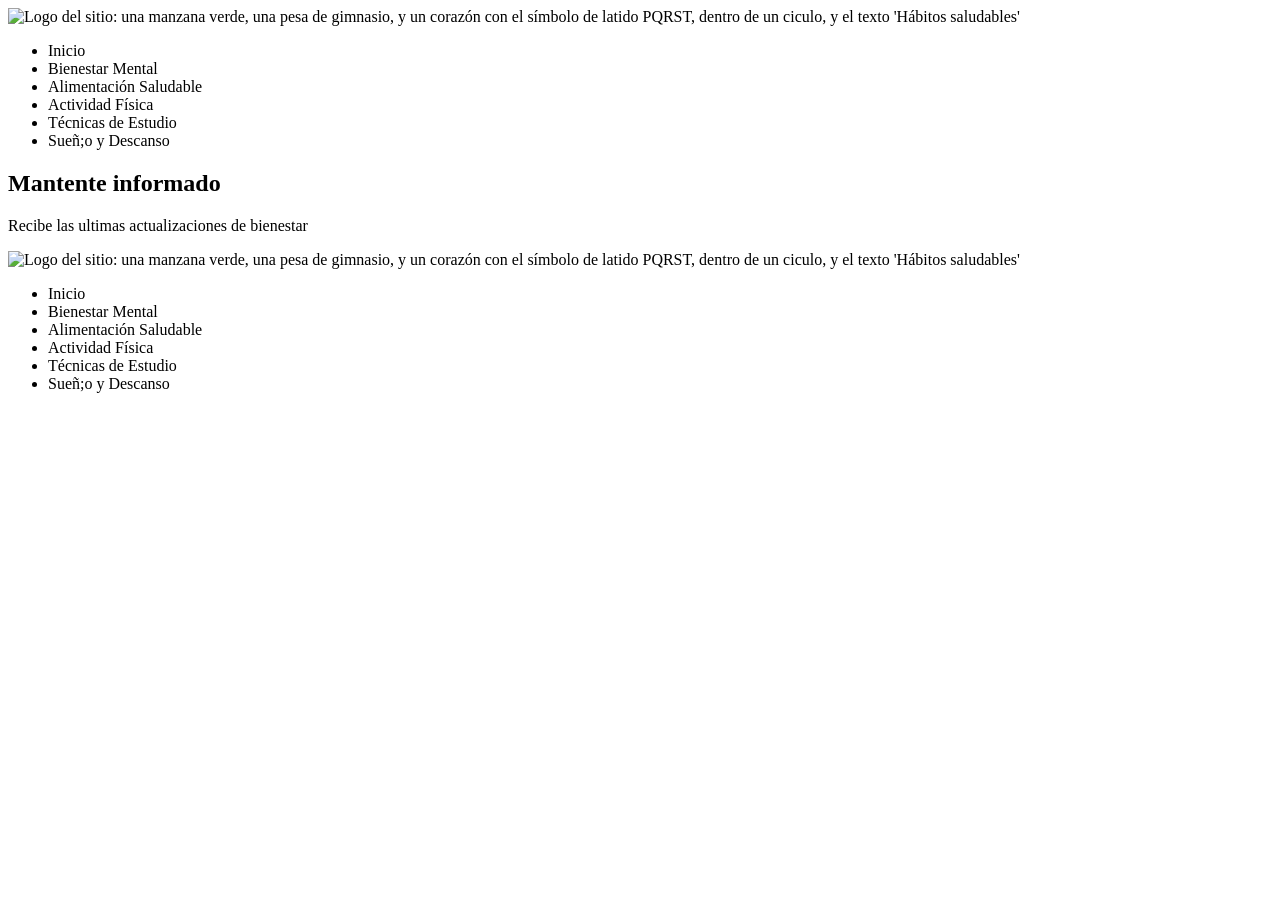
==== html/descanso.html @ 5e58e64c "Plantilla html inicial" ====
<!DOCTYPE html>
<html lang="es">
<head>
    <meta charset="UTF-8">
    <meta name="viewport" content="width=device-width, initial-scale=1.0">
    <title>Document</title>
</head>
<body>
    <header>
        <nav>
            <div id="logo-nav">
                <img src="img/logo.png" 
                    alt="Logo del sitio: una manzana verde, una pesa de gimnasio, y un coraz&oacute;n con el s&iacute;mbolo de latido PQRST, dentro de un ciculo, y el texto 'H&aacute;bitos saludables'"
                />
            </div>

            <ul>
                <li>Inicio</li>
                <li>Bienestar Mental</li>
                <li>Alimentaci&oacute;n Saludable</li>
                <li>Actividad F&iacute;sica</li>
                <li>T&eacute;cnicas de Estudio</li>
                <li id="active">Sue&ntilde;;o y Descanso</li>
            </ul>
        </nav>
    </header>

    <main>
        
    </main>

    <footer>
        <div>
            <h2>
                Mantente informado
            </h2>
            <p>Recibe las ultimas actualizaciones de bienestar</p>
        </div>
        <div>
            <div>
                <img src="img/logo.png" 
                    alt="Logo del sitio: una manzana verde, una pesa de gimnasio, y un coraz&oacute;n con el s&iacute;mbolo de latido PQRST, dentro de un ciculo, y el texto 'H&aacute;bitos saludables'"
                />
            </div>
            
            <ul>
                <li>Inicio</li>
                <li>Bienestar Mental</li>
                <li>Alimentaci&oacute;n Saludable</li>
                <li>Actividad F&iacute;sica</li>
                <li>T&eacute;cnicas de Estudio</li>
                <li>Sue&ntilde;;o y Descanso</li>
            </ul>
        </div>
    </footer>
</body>
</html>
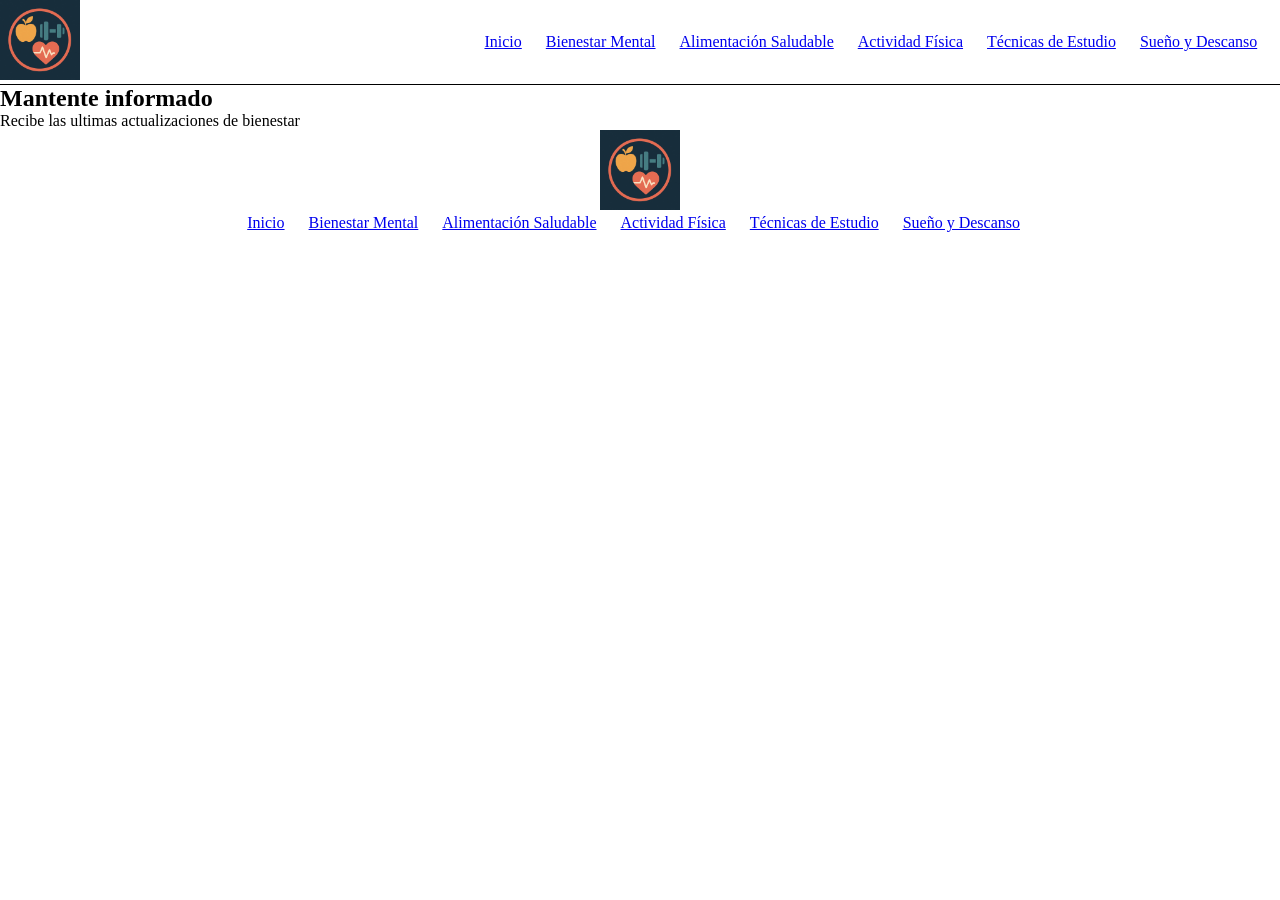
==== commit 76fbd3b7: "Avance en la plantilla" ====
--- a/html/descanso.html
+++ b/html/descanso.html
@@ -3,25 +3,28 @@
 <head>
     <meta charset="UTF-8">
     <meta name="viewport" content="width=device-width, initial-scale=1.0">
-    <title>Document</title>
+    <title>Sueño y descanso</title>
+
+    <link rel="icon" type="image/x-icon" href="../img/favicon.ico">
+
+    <link rel="stylesheet" href="../css/global.css">
 </head>
+
 <body>
     <header>
+        <div id="logo-nav">
+            <img src="../img/logo.jpg"
+                alt="Logo del sitio: una manzana verde, una pesa de gimnasio, y un coraz&oacute;n con el s&iacute;mbolo de latido PQRST, dentro de un ciculo, y el texto 'H&aacute;bitos saludables'"
+            />
+        </div>
+
         <nav>
-            <div id="logo-nav">
-                <img src="img/logo.png" 
-                    alt="Logo del sitio: una manzana verde, una pesa de gimnasio, y un coraz&oacute;n con el s&iacute;mbolo de latido PQRST, dentro de un ciculo, y el texto 'H&aacute;bitos saludables'"
-                />
-            </div>
-
-            <ul>
-                <li>Inicio</li>
-                <li>Bienestar Mental</li>
-                <li>Alimentaci&oacute;n Saludable</li>
-                <li>Actividad F&iacute;sica</li>
-                <li>T&eacute;cnicas de Estudio</li>
-                <li id="active">Sue&ntilde;;o y Descanso</li>
-            </ul>
+            <a href="index.html">Inicio</a>
+            <a href="bienestar-mental.html">Bienestar Mental</a>
+            <a href="alimentacion.html">Alimentaci&oacute;n Saludable</a>
+            <a href="actividad-fisica.html">Actividad F&iacute;sica</a>
+            <a href="tecnicas-estudio.html">T&eacute;cnicas de Estudio</a>
+            <a href="descanso.html" id="active">Sue&ntilde;o y Descanso</a>
         </nav>
     </header>
 
@@ -30,27 +33,28 @@
     </main>
 
     <footer>
-        <div>
+        <section>
             <h2>
                 Mantente informado
             </h2>
             <p>Recibe las ultimas actualizaciones de bienestar</p>
-        </div>
+        </section>
+
         <div>
-            <div>
-                <img src="img/logo.png" 
+            <div id="logo-nav">
+                <img src="../img/logo.jpg"
                     alt="Logo del sitio: una manzana verde, una pesa de gimnasio, y un coraz&oacute;n con el s&iacute;mbolo de latido PQRST, dentro de un ciculo, y el texto 'H&aacute;bitos saludables'"
                 />
             </div>
-            
-            <ul>
-                <li>Inicio</li>
-                <li>Bienestar Mental</li>
-                <li>Alimentaci&oacute;n Saludable</li>
-                <li>Actividad F&iacute;sica</li>
-                <li>T&eacute;cnicas de Estudio</li>
-                <li>Sue&ntilde;;o y Descanso</li>
-            </ul>
+
+            <nav>
+                <a href="index.html">Inicio</a>
+                <a href="bienestar-mental.html">Bienestar Mental</a>
+                <a href="alimentacion.html">Alimentaci&oacute;n Saludable</a>
+                <a href="actividad-fisica.html">Actividad F&iacute;sica</a>
+                <a href="tecnicas-estudio.html">T&eacute;cnicas de Estudio</a>
+                <a href="descanso.html" id="active">Sue&ntilde;o y Descanso</a>
+            </nav>
         </div>
     </footer>
 </body>
--- a/css/global.css
+++ b/css/global.css
@@ -0,0 +1,33 @@
+* {
+    margin: 0;
+    padding: 0;
+}
+
+div#logo-nav > img {
+    width: 100%;
+}
+div#logo-nav {
+    width: 80px;
+}
+
+header {
+    border-bottom: 1px solid;
+
+    display: flex;
+    justify-content: space-between;
+    align-items: center;
+}
+
+nav {
+    margin-right: 1%;
+}
+
+nav > a {
+    padding: 4% 10px 4% 10px;
+}
+
+footer > div {
+    display: flex;
+    flex-direction: column;
+    align-items: center;
+}
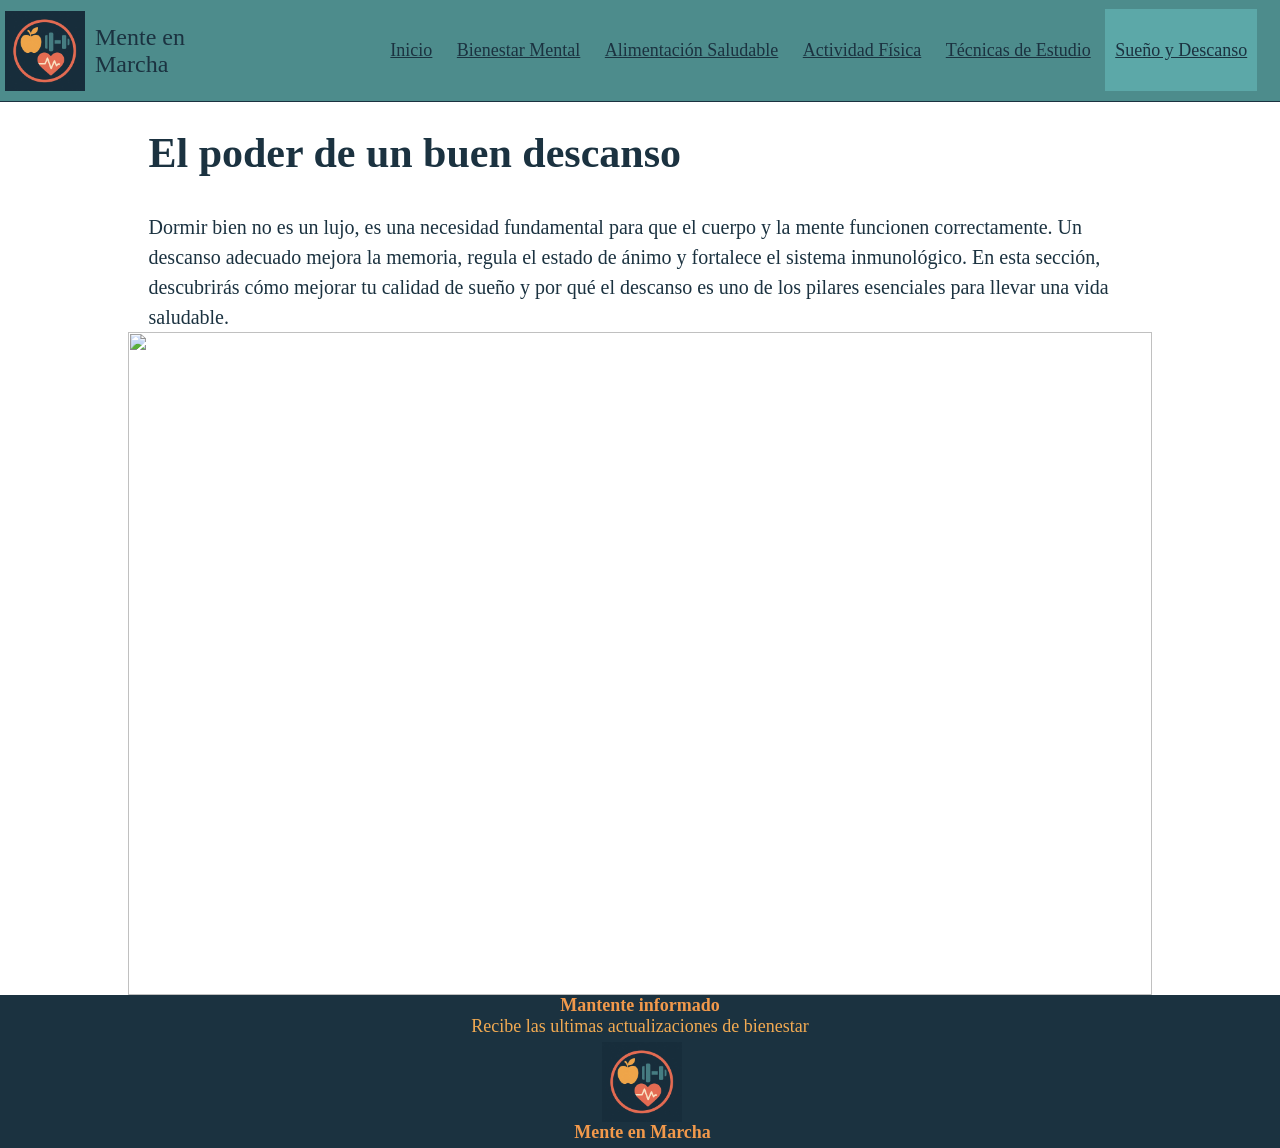
==== commit e944fd0f: "Avance en sueño y descanso" ====
--- a/html/descanso.html
+++ b/html/descanso.html
@@ -7,6 +7,7 @@
 
     <link rel="icon" type="image/x-icon" href="../img/favicon.ico">
 
+    <link rel="stylesheet" href="../css/variables.css">
     <link rel="stylesheet" href="../css/global.css">
 </head>
 
@@ -16,6 +17,9 @@
             <img src="../img/logo.jpg"
                 alt="Logo del sitio: una manzana verde, una pesa de gimnasio, y un coraz&oacute;n con el s&iacute;mbolo de latido PQRST, dentro de un ciculo, y el texto 'H&aacute;bitos saludables'"
             />
+            <div>
+                Mente en Marcha
+            </div>
         </div>
 
         <nav>
@@ -29,33 +33,47 @@
     </header>
 
     <main>
-        
+
+        <section id="intro">
+            <h1>El poder de un buen descanso</h1>
+            <br>
+            <p>
+                Dormir bien no es un lujo, es una necesidad fundamental para que el cuerpo y la mente funcionen correctamente. Un descanso adecuado mejora la memoria, regula el estado de ánimo y fortalece el sistema inmunológico. En esta sección, descubrirás cómo mejorar tu calidad de sueño y por qué el descanso es uno de los pilares esenciales para llevar una vida saludable.
+            </p>
+        </section>
+
+        <section class="slider">
+            <div>
+                <img src="https://salud.nih.gov/sites/salud/files/styles/max_1300x1300/public/2022-12/201304-hombre-despierta-estira.jpg?itok=zOugaoY9" class="slide active">
+                <img src="https://www.utadeo.edu.co/sites/tadeo/files/node/wysiwyg/la_importancia_de_dormir_bien_-_fig.2_1.png" class="slide">
+                <img src="https://www.brainandlife.org/siteassets/current-issue/2023/februarymarch/sleep-well-main.jpg" class="slide">
+            </div>
+            <button class="prev">&#10094;</button>
+            <button class="next">&#10095;</button>
+        </section>
+
     </main>
 
     <footer>
-        <section>
-            <h2>
+        <div>
+            <h2 class="footer-text-info">
                 Mantente informado
             </h2>
-            <p>Recibe las ultimas actualizaciones de bienestar</p>
-        </section>
+            <p class="footer-text-info">Recibe las ultimas actualizaciones de bienestar</p>
+        </div>
 
         <div>
             <div id="logo-nav">
                 <img src="../img/logo.jpg"
                     alt="Logo del sitio: una manzana verde, una pesa de gimnasio, y un coraz&oacute;n con el s&iacute;mbolo de latido PQRST, dentro de un ciculo, y el texto 'H&aacute;bitos saludables'"
                 />
+                <h2 class="footer-text-info">
+                    Mente en Marcha
+                </h2>
             </div>
-
-            <nav>
-                <a href="index.html">Inicio</a>
-                <a href="bienestar-mental.html">Bienestar Mental</a>
-                <a href="alimentacion.html">Alimentaci&oacute;n Saludable</a>
-                <a href="actividad-fisica.html">Actividad F&iacute;sica</a>
-                <a href="tecnicas-estudio.html">T&eacute;cnicas de Estudio</a>
-                <a href="descanso.html" id="active">Sue&ntilde;o y Descanso</a>
-            </nav>
         </div>
     </footer>
+
+    <script src="../js/global.js"></script>
 </body>
 </html>
--- a/css/variables.css
+++ b/css/variables.css
@@ -0,0 +1,8 @@
+:root {
+    --color-azul-marino: #1b3240;
+    --color-cyan: #4d8c8c;
+    --color-amarillo: #f2aa52;
+    --color-naranja: #f2994b;
+    --color-rojo: #d95a4e;
+    --text-line-height: 1.5rem;
+}
--- a/css/global.css
+++ b/css/global.css
@@ -1,13 +1,31 @@
 * {
     margin: 0;
     padding: 0;
+    box-sizing: border-box;
+
+    font-family: "Gill Sans MT";
+    color: var(--color-azul-marino);
+    font-size:  18px;
 }
 
+/* desktop */
+/** header */
+div#logo-nav {
+    width: 18%;
+
+    margin: 5px 0 5px 5px;
+
+    display: flex;
+    align-items: center;
+}
 div#logo-nav > img {
-    width: 100%;
+    width: 80px;
 }
-div#logo-nav {
-    width: 80px;
+div#logo-nav > div {
+    width: calc(100% - 80px);
+    margin-left: 10px;
+
+    font-size:x-large;
 }
 
 header {
@@ -16,18 +34,121 @@
     display: flex;
     justify-content: space-between;
     align-items: center;
+
+    background-color: var(--color-cyan);
 }
 
 nav {
     margin-right: 1%;
+    padding: 40px 10px 40px 10px;
 }
 
 nav > a {
-    padding: 4% 10px 4% 10px;
+    padding: 3.5% 10px 3.5% 10px;
 }
 
-footer > div {
+nav > a:hover {
+    background-color: var(--color-azul-marino);
+    color: var(--color-cyan);
+}
+
+#active {
+    background-color: #5ca8a8;
+}
+
+
+/** main */
+main {
+    min-height: calc(100vh - 100px - 137.2px);
+    max-width: 80%;
+    margin: 0 auto;
+    line-height: 1.5;
+}
+
+#intro {
+    margin-left: 2%;
+    width: 95%;
+}
+#intro > p {
+    font-size: 20px;
+}
+h1 {
+    margin-top: 20px;
+    font-size: 42px;
+}
+
+/*** slide */
+.slider {
+    position: relative;
+    width: 100%;
+    height: calc(100vh - 100px - 137.2px); /* Ajustable */
+    overflow: hidden;
+}
+
+.slide {
+    position: absolute;
+    top: 0;
+    left: 0;
+    width: 100%;
+    height: 100%;
+    object-fit: contain;
+    opacity: 0;
+    transition: opacity 1s ease-in-out;
+    z-index: 0;
+}
+.slide.active {
+    opacity: 1;
+    z-index: 1;
+}
+
+.slider button {
+    position: absolute;
+    top: 50%;
+    transform: translateY(-50%);
+    background-color: rgba(0,0,0,0.5);
+    border: none;
+    color: white;
+    font-size: 30px;
+    padding: 10px 15px;
+    cursor: pointer;
+    border-radius: 4px;
+    opacity: 0;
+    transition: opacity 0.3s ease;
+    z-index: 2;
+}
+.slider:hover button {
+    opacity: 1;
+}
+
+.prev {
+    left: 10px;
+}
+.next {
+    right: 10px;
+}
+
+/** footer */
+footer {
+    background-color: var(--color-azul-marino);
+}
+
+footer div {
     display: flex;
     flex-direction: column;
     align-items: center;
+}
+
+p.footer-text-info {
+    color: var(--color-amarillo);
+}
+
+.footer-text-info {
+    color: var(--color-naranja);
+}
+
+/* desktop mini */
+@media screen and (width <= 1295px) {
+    /* header */
+    /* main */
+    /** footer */
 }
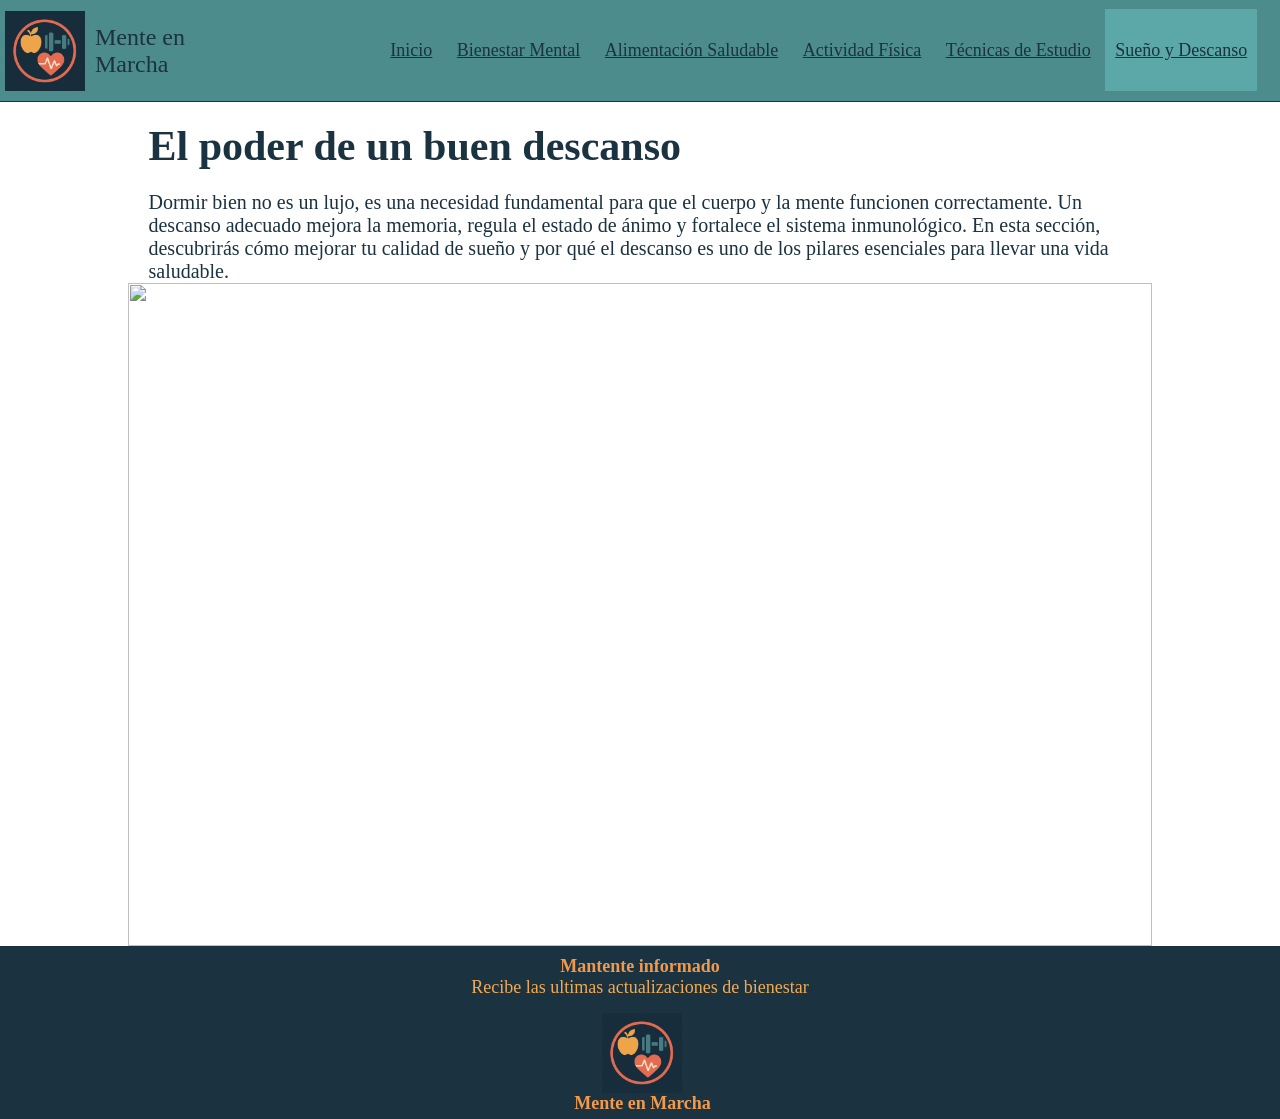
==== commit e795a7d7: "Pequeños ajustes de diseño en footer" ====
--- a/html/descanso.html
+++ b/html/descanso.html
@@ -55,7 +55,7 @@
     </main>
 
     <footer>
-        <div>
+        <div class="footer-first-section">
             <h2 class="footer-text-info">
                 Mantente informado
             </h2>
--- a/css/global.css
+++ b/css/global.css
@@ -62,7 +62,7 @@
     min-height: calc(100vh - 100px - 137.2px);
     max-width: 80%;
     margin: 0 auto;
-    line-height: 1.5;
+    line-height: val(--text-line-height);
 }
 
 #intro {
@@ -146,6 +146,10 @@
     color: var(--color-naranja);
 }
 
+.footer-first-section {
+    padding: 10px 0 10px 0;
+}
+
 /* desktop mini */
 @media screen and (width <= 1295px) {
     /* header */
